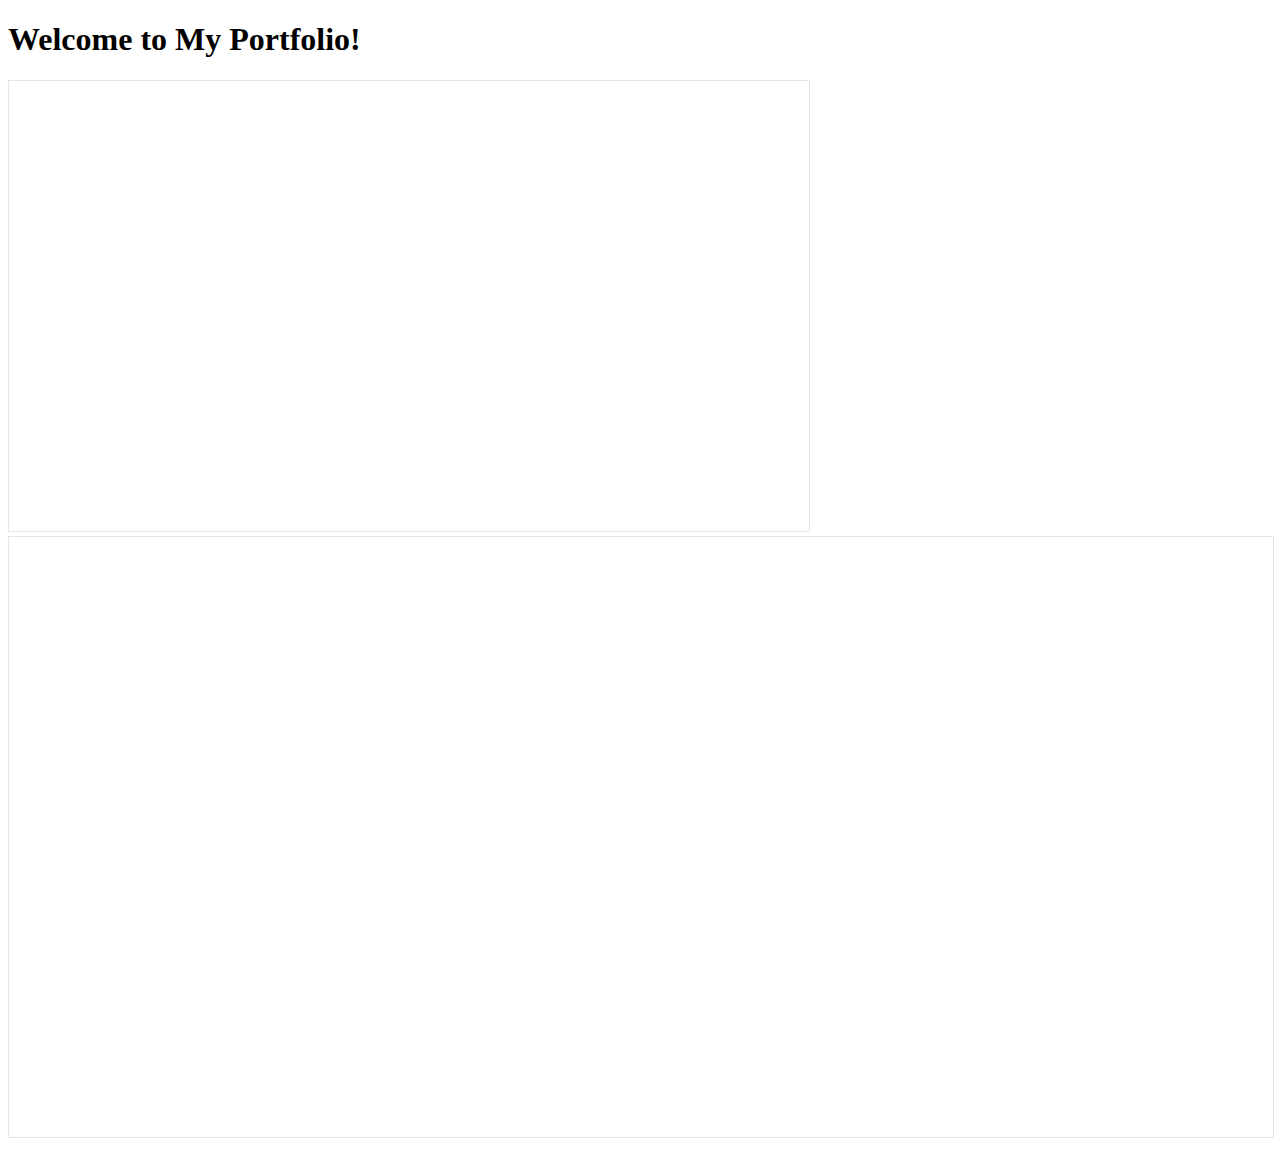
==== index.html @ fa91ac98 "Add files via upload" ====
<!DOCTYPE html>
<html lang="en">
  <head>
    <meta charset="UTF-8" />
    <meta name="viewport" content="width=device-width, initial-scale=1.0" />
    <title>Joyelle's Portfolio</title>
  </head>
  <body>
    <h1>Welcome to My Portfolio!</h1>

    <iframe
      style="border: 1px solid rgba(0, 0, 0, 0.1)"
      width="800"
      height="450"
      src="https://embed.figma.com/design/cavgLj9ljwzps3ok5jyvHT/SheCodes-Responsive--Copy-?node-id=0-1&embed-host=share"
      allowfullscreen
    ></iframe>
    <iframe
      style="border: 1px solid rgba(0, 0, 0, 0.1)"
      width="100%"
      height="600"
      src="https://www.figma.com/embed?embed_host=share&url=YOUR-FIGMA-LINK"
      allowfullscreen
    >
    </iframe>
  </body>
</html>
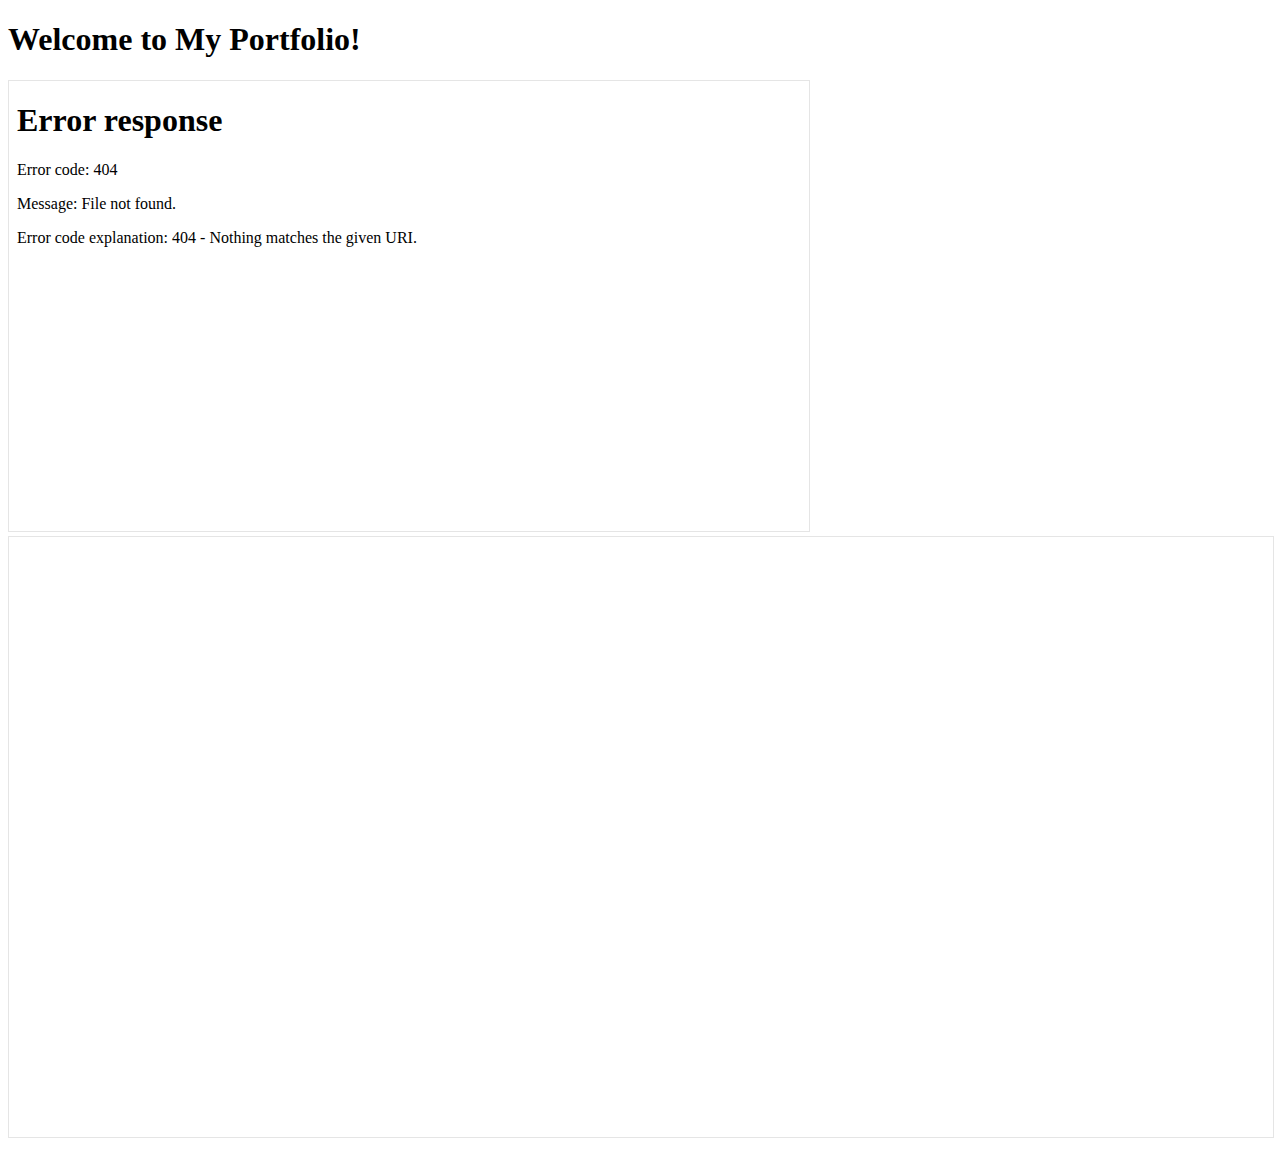
==== commit b6d31337: "Update index.html" ====
--- a/index.html
+++ b/index.html
@@ -12,9 +12,7 @@
       style="border: 1px solid rgba(0, 0, 0, 0.1)"
       width="800"
       height="450"
-      src="https://embed.figma.com/design/cavgLj9ljwzps3ok5jyvHT/SheCodes-Responsive--Copy-?node-id=0-1&embed-host=share"
-      allowfullscreen
-    ></iframe>
+      src="<iframe style="border: 1px solid rgba(0, 0, 0, 0.1);" width="800" height="450" src="https://embed.figma.com/design/cavgLj9ljwzps3ok5jyvHT/SheCodes-Responsive--Copy-?node-id=0-1&embed-host=share" allowfullscreen></iframe>
     <iframe
       style="border: 1px solid rgba(0, 0, 0, 0.1)"
       width="100%"
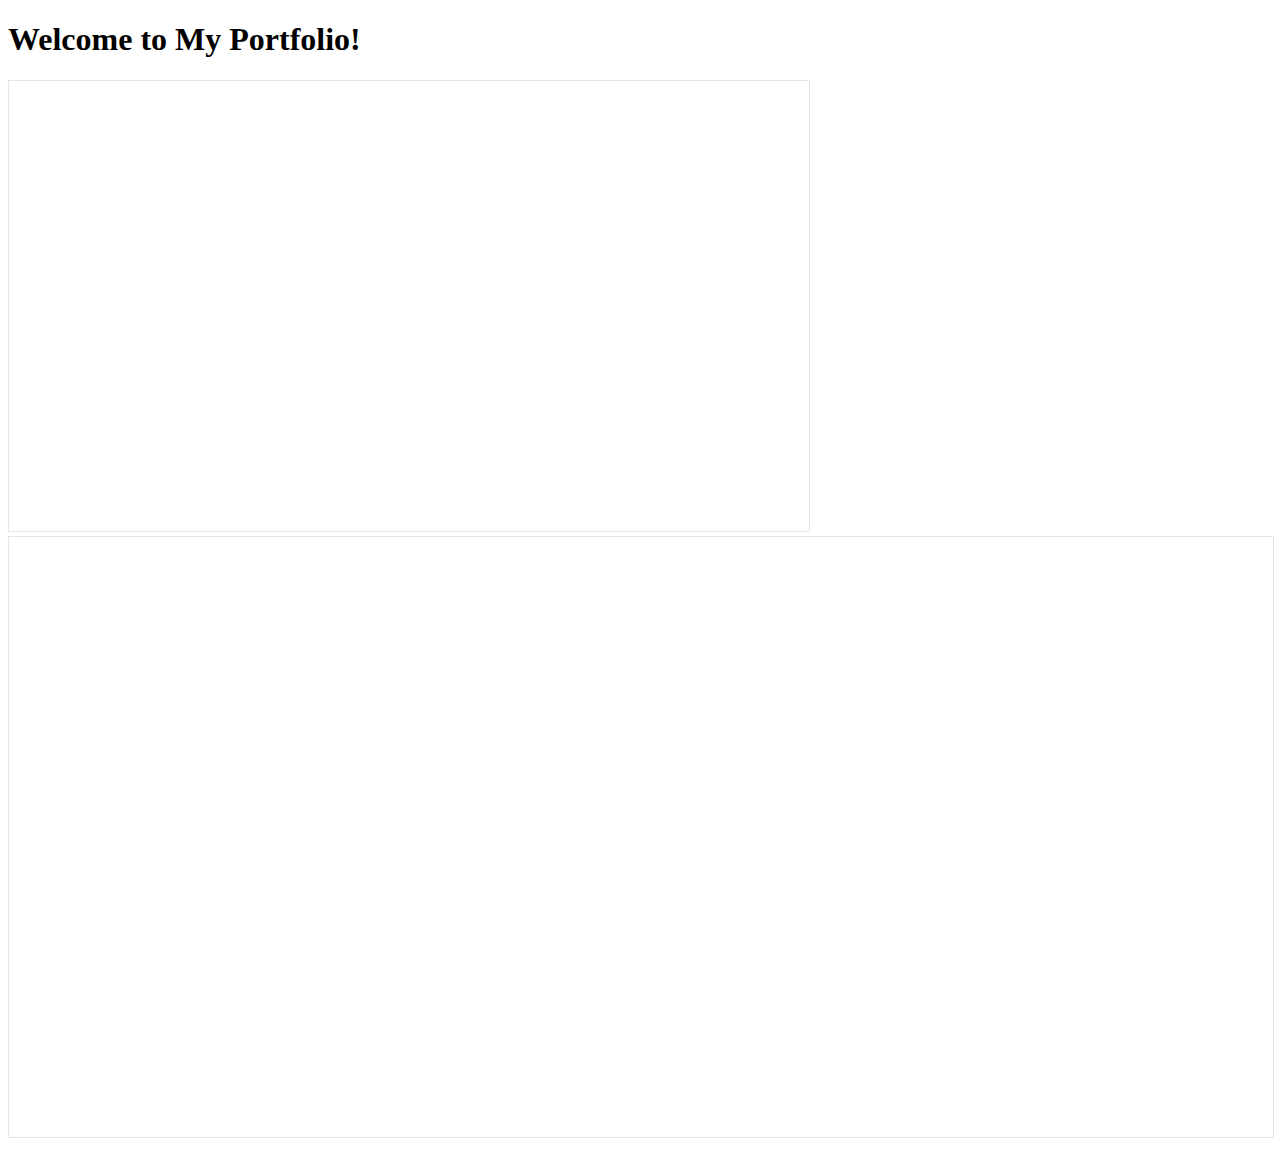
==== commit 697cf644: "Update index.html" ====
--- a/index.html
+++ b/index.html
@@ -12,12 +12,15 @@
       style="border: 1px solid rgba(0, 0, 0, 0.1)"
       width="800"
       height="450"
-      src="<iframe style="border: 1px solid rgba(0, 0, 0, 0.1);" width="800" height="450" src="https://embed.figma.com/design/cavgLj9ljwzps3ok5jyvHT/SheCodes-Responsive--Copy-?node-id=0-1&embed-host=share" allowfullscreen></iframe>
+      src="https://embed.figma.com/design/cavgLj9ljwzps3ok5jyvHT/SheCodes-Responsive--Copy-?node-id=0-1&embed-host=share"
+      allowfullscreen
+    ></iframe>
     <iframe
       style="border: 1px solid rgba(0, 0, 0, 0.1)"
       width="100%"
       height="600"
       src="https://www.figma.com/embed?embed_host=share&url=YOUR-FIGMA-LINK"
+      
       allowfullscreen
     >
     </iframe>
